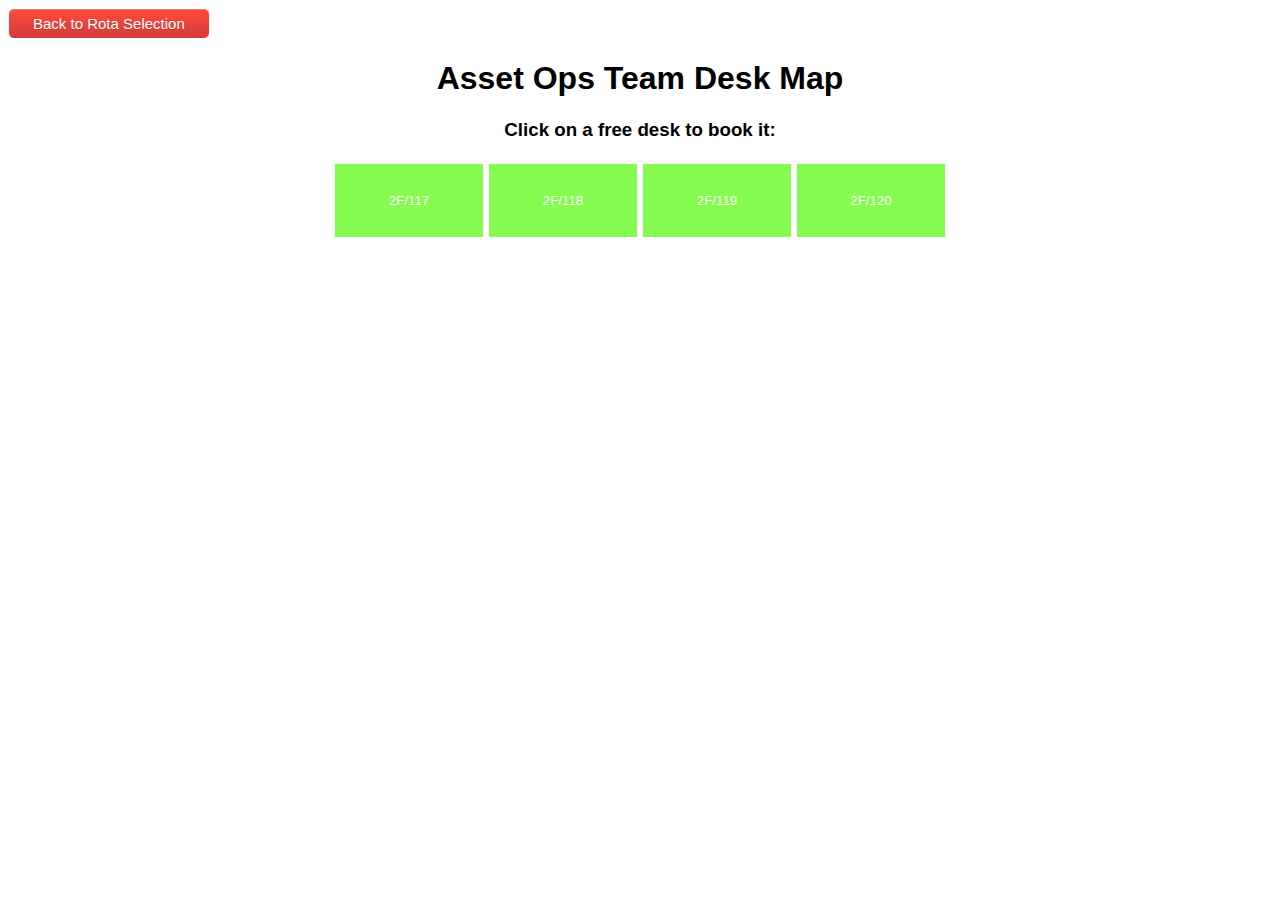
==== assetops.html @ 2fd7961a "0.0.1" ====
<!DOCTYPE html>
<html>
<head>
	<link rel='stylesheet' href='assetops.css'/>
	<script src='assetops.js'></script>
</head>
<body>

    <div>
        <a href="#" 
        class="myButton"
        onClick="location.href='index.html'">Back to Rota Selection</a>
    </input>
    </div>
    <h1 align="center"> Asset Ops Team Desk Map </h1>
    <h3 align="center"> Click on a free desk to book it: </h3>
    <div class = div2 align="center">
    <table>
        <td><input type = "button" class = "AssetOps" value="2F/117" onClick=window.open("window-child.html","Ratting","width=800,height=800,toolbar=0,status=0,"); value="Open Window">
        </input>
        <input type = "button" class = "AssetOps" value="2F/118" onClick=window.open("window-child.html","Ratting","width=800,height=800,toolbar=0,status=0,"); value="Open Window">
        </input>
        <input type = "button" class = "AssetOps" value="2F/119" onClick=window.open("window-child.html","Ratting","width=800,height=800,toolbar=0,status=0,"); value="Open Window">
        </input>
        <input type = "button" class = "AssetOps" value="2F/120" onClick=window.open("window-child.html","Ratting","width=800,height=800,toolbar=0,status=0,"); value="Open Window">
        </input>
    </table>
    </div>

</body>
</html>
---- assetops.css ----
h1 {
    font-family: century gothic, sans-serif;
}

h3 {
    font-family: century gothic, sans-serif;
    font-size: 14;
}

.myButton {
	-moz-box-shadow: inset 0px 1px 0px 0px #e67a73;
	-webkit-box-shadow:inset 0px 1px 0px 0px #e67a73;
	box-shadow: inset 0px 1px 0px 0px #e67a73;
	background: -webkit-gradient(linear, left top, left bottom, color-stop(0.05, #ff483b), color-stop(1, #d43b3b));
	background: -moz-linear-gradient(top, #ff483b 5%, #d43b3b 100%);
	background: -webkit-linear-gradient(top, #ff483b 5%, #d43b3b 100%);
	background: -o-linear-gradient(top, #ff483b 5%, #d43b3b 100%);
	background: -ms-linear-gradient(top, #ff483b 5%, #d43b3b 100%);
	background: linear-gradient(to bottom, #ff483b 5%, #d43b3b 100%);
	filter:progid:DXImageTransform.Microsoft.gradient(startColorstr='#ff483b', endColorstr='#d43b3b',GradientType=0);
	background-color: #ff483b;
	-moz-border-radius: 6px;
	-webkit-border-radius: 6px;
	border-radius: 6px;
	border: 1px solid #ffffff;
	display: inline-block;
	cursor: pointer;
	color: #ffffff;
	font-family: century gothic, sans-serif;
	font-size: 15px;
	font-weight: light;
	padding: 6px 24px;
	text-decoration: none;
	text-shadow: 0px 1px 0px #b23e35;
}
.myButton:hover {
	background: -webkit-gradient(linear, left top, left bottom, color-stop(0.05, #d43b3b), color-stop(1, #ff483b));
	background: -moz-linear-gradient(top, #d43b3b 5%, #ff483b 100%);
	background: -webkit-linear-gradient(top, #d43b3b 5%, #ff483b 100%);
	background: -o-linear-gradient(top, #d43b3b 5%, #ff483b 100%);
	background: -ms-linear-gradient(top, #d43b3b 5%, #ff483b 100%);
	background: linear-gradient(to bottom, #d43b3b 5%, #ff483b 100%);
	filter:progid:DXImageTransform.Microsoft.gradient(startColorstr='#d43b3b', endColorstr='#ff483b',GradientType=0);
	background-color:#d43b3b;
}
.myButton: active {
	position: relative;
	top: 1px;
}

.AssetOps {
    background-color: #86fb50;
    width: 150px;
    height: 75px;
    font-family: century gothic, sans-serif;
    font-size: 23;
    color: white;
    cursor:pointer;
    border: 1px solid #ffffff;
}

.AssetOps:hover, .AssetOps:active {
    background-color: #B8FC72;
}
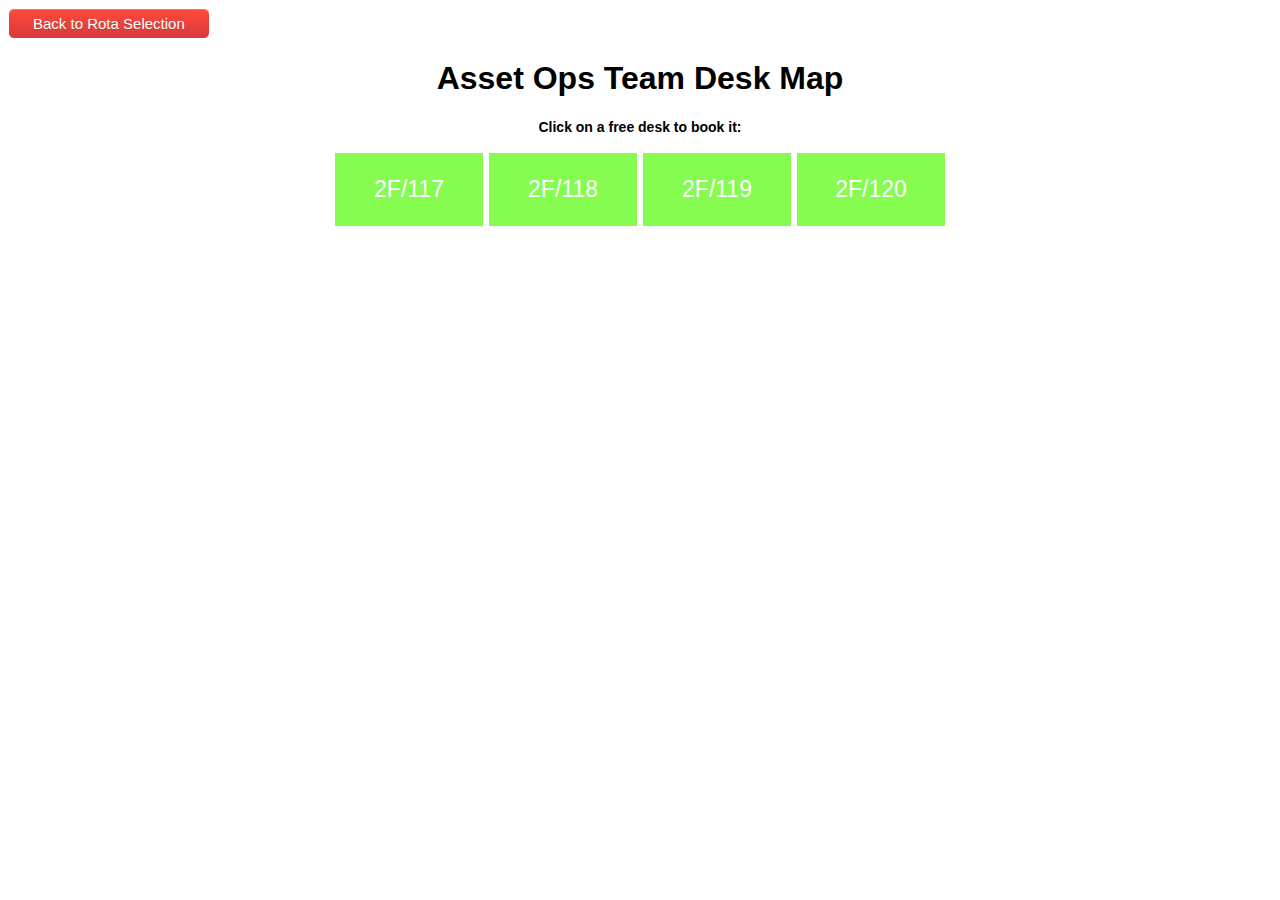
==== commit 5a16b0df: "0.1.3" ====
--- a/assetops.html
+++ b/assetops.html
@@ -2,6 +2,7 @@
 <html>
 <head>
 	<link rel='stylesheet' href='assetops.css'/>
+    <script src='bookingOpen.js'></script>
 	<script src='assetops.js'></script>
 </head>
 <body>
@@ -16,13 +17,13 @@
     <h3 align="center"> Click on a free desk to book it: </h3>
     <div class = div2 align="center">
     <table>
-        <td><input type = "button" class = "AssetOps" value="2F/117" onClick=window.open("window-child.html","Ratting","width=800,height=800,toolbar=0,status=0,"); value="Open Window">
+        <td><input type = "button" class = "AssetOps" value="2F/117" onClick=openBook('101','AssetOps'); value="Open Window">
         </input>
-        <input type = "button" class = "AssetOps" value="2F/118" onClick=window.open("window-child.html","Ratting","width=800,height=800,toolbar=0,status=0,"); value="Open Window">
+        <input type = "button" class = "AssetOps" value="2F/118" onClick=openBook('102','AssetOps'); value="Open Window">
         </input>
-        <input type = "button" class = "AssetOps" value="2F/119" onClick=window.open("window-child.html","Ratting","width=800,height=800,toolbar=0,status=0,"); value="Open Window">
+        <input type = "button" class = "AssetOps" value="2F/119" onClick=openBook('103','AssetOps'); value="Open Window">
         </input>
-        <input type = "button" class = "AssetOps" value="2F/120" onClick=window.open("window-child.html","Ratting","width=800,height=800,toolbar=0,status=0,"); value="Open Window">
+        <input type = "button" class = "AssetOps" value="2F/120" onClick=openBook('104','AssetOps'); value="Open Window">
         </input>
     </table>
     </div>
--- a/assetops.css
+++ b/assetops.css
@@ -4,7 +4,7 @@
 
 h3 {
     font-family: century gothic, sans-serif;
-    font-size: 14;
+    font-size: 14px;
 }
 
 .myButton {
@@ -53,7 +53,7 @@
     width: 150px;
     height: 75px;
     font-family: century gothic, sans-serif;
-    font-size: 23;
+    font-size: 23px;
     color: white;
     cursor:pointer;
     border: 1px solid #ffffff;
